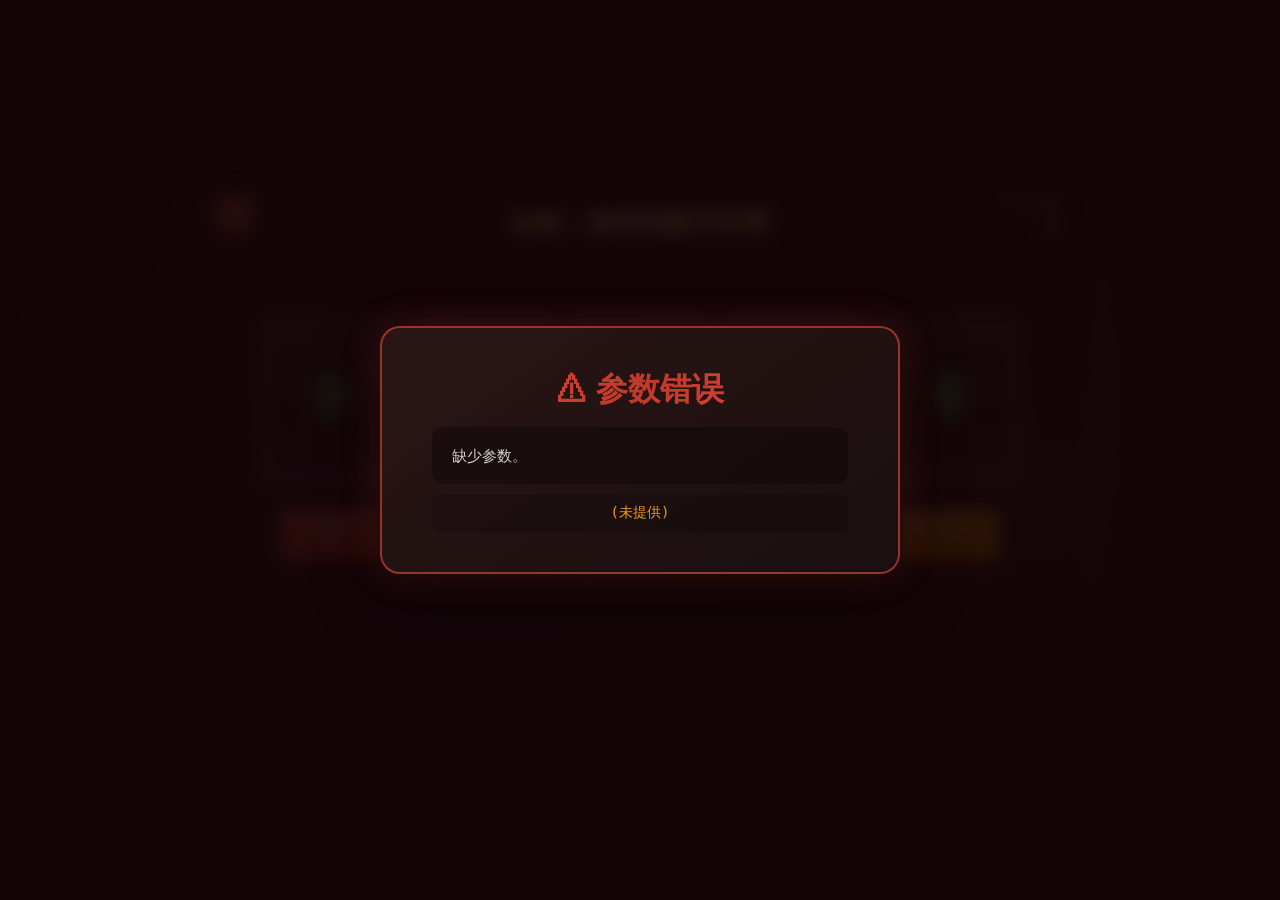
==== digital-wheel-puzzle/index.html @ 9f9dc656 "games/dwp: fix bugs" ====
<!DOCTYPE html>
<html lang="zh-CN">

<head>
  <meta charset="UTF-8">
  <meta name="viewport" content="width=device-width, initial-scale=1.0">
  <title>Digital Wheel Puzzle</title>
  <link rel="preconnect" href="https://gstatic.aby.pub">
  <link
    href="https://gstatic.aby.pub/css2?family=Orbitron:wght@400;700;900&family=Noto+Sans+SC:wght@400;700&display=swap"
    rel="stylesheet">
  <link rel="stylesheet" href="style.css">
</head>

<body>

  <canvas id="gameCanvas"></canvas>

  <div id="victory-overlay">
    <div class="victory-card">
      <div class="victory-title">&#x1F389; 恭喜过关!</div>
      <div class="victory-subtitle">所有数字已归零</div>
      <div class="victory-steps">剩余 <span id="finalSteps">0</span> 步</div>
      <div class="victory-history">
        <div class="victory-history-title">操作记录</div>
        <div class="victory-history-content" id="historyContent"></div>
      </div>
      <button class="btn-restart" onclick="resetGame()">再来一局</button>
    </div>
  </div>

  <div id="gameover-overlay">
    <div class="victory-card gameover-card">
      <div class="gameover-title">&#x1F4A5; 游戏失败</div>
      <div class="victory-subtitle">步数已用尽，未能将所有数字归零</div>
      <div class="gameover-state-title">最终状态</div>
      <div class="gameover-state" id="finalState"></div>
      <div class="victory-history">
        <div class="victory-history-title">操作记录</div>
        <div class="victory-history-content" id="gameoverHistoryContent"></div>
      </div>
      <button class="btn-restart btn-restart-fail" onclick="resetGame()">从头开始</button>
    </div>
  </div>

  <div id="error-overlay">
    <div class="error-card">
      <div class="error-title">&#x26A0; 参数错误</div>
      <div class="error-message" id="errorMessage"></div>
      <div class="error-param" id="errorParam"></div>
    </div>
  </div>

  <script src="game.min.js"></script>
</body>

</html>
---- digital-wheel-puzzle/style.css ----
* {
  margin: 0;
  padding: 0;
  box-sizing: border-box;
}

body {
  background: linear-gradient(135deg, #0a0a1a 0%, #1a1035 50%, #0d0d2b 100%);
  min-height: 100vh;
  display: flex;
  flex-direction: column;
  align-items: center;
  justify-content: center;
  font-family: 'Noto Sans SC', sans-serif;
  overflow: hidden;
  position: relative;
}

body::before {
  content: '';
  position: fixed;
  top: 0;
  left: 0;
  right: 0;
  bottom: 0;
  background:
    radial-gradient(ellipse at 20% 50%, rgba(120, 60, 200, 0.08) 0%, transparent 50%),
    radial-gradient(ellipse at 80% 50%, rgba(200, 150, 50, 0.06) 0%, transparent 50%);
  pointer-events: none;
}

canvas {
  border-radius: 16px;
  box-shadow:
    0 0 60px rgba(180, 130, 40, 0.15),
    0 20px 60px rgba(0, 0, 0, 0.5),
    inset 0 0 80px rgba(0, 0, 0, 0.3);
  max-width: 95vw;
  max-height: 90vh;
  width: auto;
  height: auto;
}

#victory-overlay {
  display: none;
  position: fixed;
  top: 0;
  left: 0;
  right: 0;
  bottom: 0;
  background: rgba(5, 5, 20, 0.85);
  backdrop-filter: blur(8px);
  z-index: 100;
  align-items: center;
  justify-content: center;
  animation: fadeIn 0.5s ease;
}

#victory-overlay.show {
  display: flex;
}

#gameover-overlay {
  display: none;
  position: fixed;
  top: 0;
  left: 0;
  right: 0;
  bottom: 0;
  background: rgba(20, 5, 5, 0.85);
  backdrop-filter: blur(8px);
  z-index: 100;
  align-items: center;
  justify-content: center;
  animation: fadeIn 0.5s ease;
}

#gameover-overlay.show {
  display: flex;
}

.gameover-card {
  border-color: rgba(231, 76, 60, 0.6) !important;
  box-shadow: 0 0 40px rgba(231, 76, 60, 0.2), 0 20px 60px rgba(0, 0, 0, 0.6) !important;
}

.gameover-title {
  font-family: 'Orbitron', sans-serif;
  font-size: 36px;
  font-weight: 900;
  background: linear-gradient(135deg, #e74c3c, #c0392b, #e74c3c);
  -webkit-background-clip: text;
  -webkit-text-fill-color: transparent;
  background-clip: text;
  margin-bottom: 10px;
}

.gameover-state-title {
  color: rgba(255, 255, 255, 0.5);
  font-size: 13px;
  margin-bottom: 8px;
}

.gameover-state {
  font-family: 'Orbitron', sans-serif;
  font-size: 24px;
  color: #e74c3c;
  margin-bottom: 15px;
  letter-spacing: 4px;
}

.btn-restart-fail {
  background: linear-gradient(135deg, #e74c3c, #c0392b) !important;
  box-shadow: 0 4px 20px rgba(231, 76, 60, 0.3) !important;
}

.btn-restart-fail:hover {
  box-shadow: 0 6px 30px rgba(231, 76, 60, 0.5) !important;
  background: linear-gradient(135deg, #ff6b5b, #e74c3c) !important;
}

@keyframes fadeIn {
  from {
    opacity: 0;
  }

  to {
    opacity: 1;
  }
}

@keyframes popIn {
  0% {
    transform: scale(0.7);
    opacity: 0;
  }

  60% {
    transform: scale(1.05);
  }

  100% {
    transform: scale(1);
    opacity: 1;
  }
}

.victory-card {
  background: linear-gradient(145deg, #1a1535, #0f0c25);
  border: 2px solid rgba(218, 175, 63, 0.6);
  border-radius: 20px;
  padding: 40px 50px;
  text-align: center;
  max-width: 500px;
  width: 90%;
  animation: popIn 0.6s cubic-bezier(0.175, 0.885, 0.32, 1.275);
  box-shadow:
    0 0 40px rgba(218, 175, 63, 0.2),
    0 20px 60px rgba(0, 0, 0, 0.6);
}

.victory-title {
  font-family: 'Orbitron', sans-serif;
  font-size: 36px;
  font-weight: 900;
  background: linear-gradient(135deg, #f5d06a, #dAAF3F, #f5d06a);
  -webkit-background-clip: text;
  -webkit-text-fill-color: transparent;
  background-clip: text;
  margin-bottom: 10px;
  text-shadow: none;
}

.victory-subtitle {
  color: rgba(255, 255, 255, 0.6);
  font-size: 16px;
  margin-bottom: 25px;
}

.victory-steps {
  font-family: 'Orbitron', sans-serif;
  font-size: 20px;
  color: #f5d06a;
  margin-bottom: 20px;
}

.victory-history {
  background: rgba(0, 0, 0, 0.3);
  border-radius: 12px;
  padding: 15px 20px;
  margin-bottom: 25px;
  max-height: 150px;
  overflow-y: auto;
  text-align: left;
}

.victory-history-title {
  color: rgba(255, 255, 255, 0.5);
  font-size: 13px;
  margin-bottom: 8px;
}

.victory-history-content {
  font-family: 'Orbitron', sans-serif;
  font-size: 15px;
  color: rgba(255, 255, 255, 0.8);
  line-height: 1.8;
  word-break: break-all;
}

.btn-restart {
  font-family: 'Noto Sans SC', sans-serif;
  font-size: 18px;
  font-weight: 700;
  padding: 14px 40px;
  border: none;
  border-radius: 50px;
  background: linear-gradient(135deg, #dAAF3F, #b8860b);
  color: #1a1035;
  cursor: pointer;
  transition: all 0.3s ease;
  box-shadow: 0 4px 20px rgba(218, 175, 63, 0.3);
}

.btn-restart:hover {
  transform: translateY(-2px);
  box-shadow: 0 6px 30px rgba(218, 175, 63, 0.5);
  background: linear-gradient(135deg, #f5d06a, #dAAF3F);
}

.btn-restart:active {
  transform: translateY(0);
}

#error-overlay {
  display: none;
  position: fixed;
  top: 0;
  left: 0;
  right: 0;
  bottom: 0;
  background: rgba(20, 5, 5, 0.9);
  backdrop-filter: blur(8px);
  z-index: 200;
  align-items: center;
  justify-content: center;
  animation: fadeIn 0.5s ease;
}

#error-overlay.show {
  display: flex;
}

.error-card {
  background: linear-gradient(145deg, #2a1515, #1a0f0f);
  border: 2px solid rgba(231, 76, 60, 0.6);
  border-radius: 20px;
  padding: 40px 50px;
  text-align: center;
  max-width: 520px;
  width: 90%;
  animation: popIn 0.6s cubic-bezier(0.175, 0.885, 0.32, 1.275);
  box-shadow:
    0 0 40px rgba(231, 76, 60, 0.2),
    0 20px 60px rgba(0, 0, 0, 0.6);
}

.error-title {
  font-family: 'Orbitron', sans-serif;
  font-size: 32px;
  font-weight: 900;
  background: linear-gradient(135deg, #e74c3c, #c0392b, #e74c3c);
  -webkit-background-clip: text;
  -webkit-text-fill-color: transparent;
  background-clip: text;
  margin-bottom: 15px;
}

.error-message {
  color: rgba(255, 255, 255, 0.8);
  font-size: 15px;
  line-height: 1.8;
  margin-bottom: 10px;
  text-align: left;
  background: rgba(0, 0, 0, 0.3);
  border-radius: 12px;
  padding: 15px 20px;
}

.error-param {
  font-family: 'Orbitron', monospace;
  color: #f39c12;
  font-size: 14px;
  word-break: break-all;
  margin-bottom: 0;
  background: rgba(0, 0, 0, 0.2);
  border-radius: 8px;
  padding: 10px 15px;
  text-align: center;
}
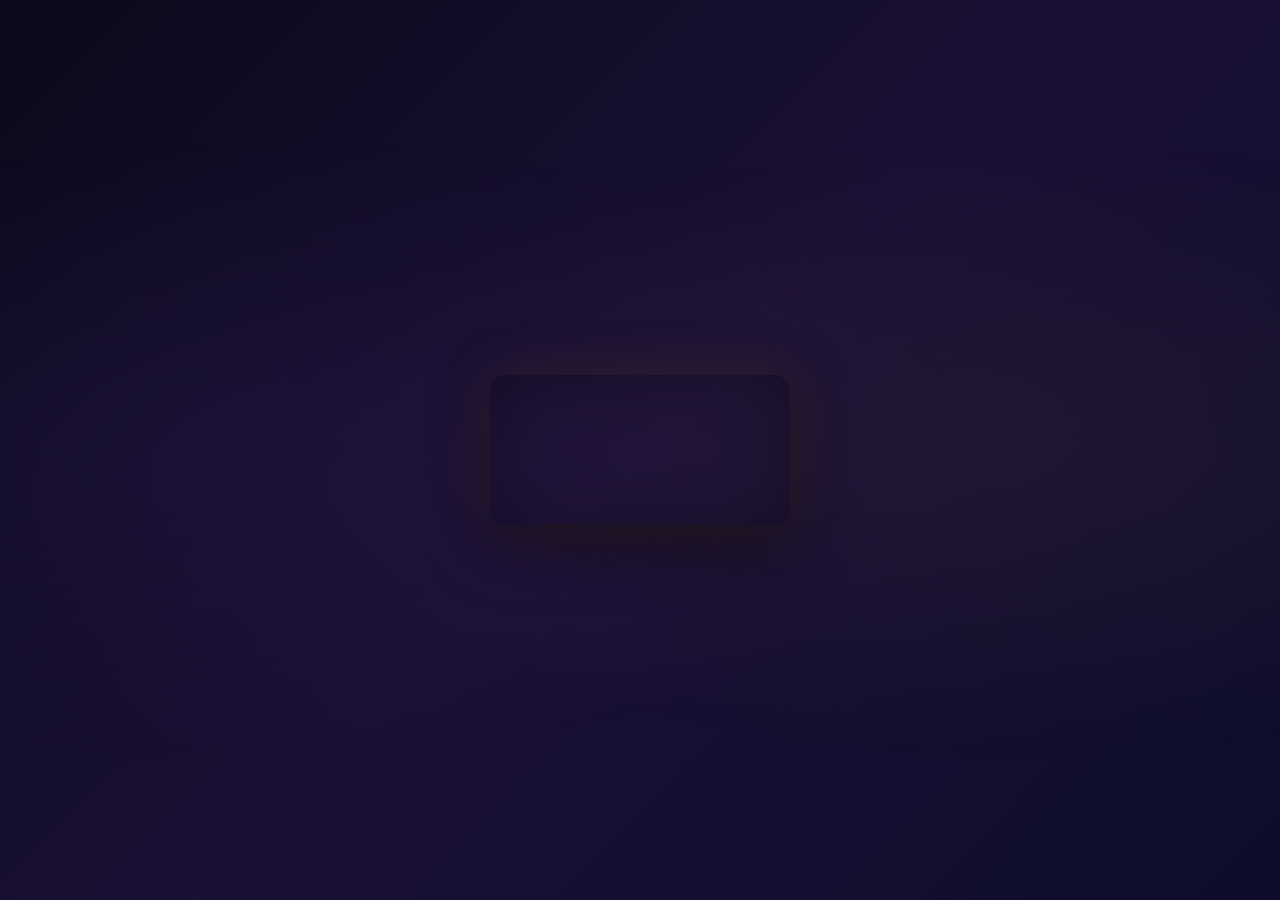
==== commit f0534012: "games/dwp: support landscape" ====
--- a/digital-wheel-puzzle/index.html
+++ b/digital-wheel-puzzle/index.html
@@ -13,6 +13,8 @@
 </head>
 
 <body>
+
+  <div id="stage">
 
   <canvas id="gameCanvas"></canvas>
 
@@ -51,7 +53,9 @@
     </div>
   </div>
 
-  <script src="game.min.js"></script>
+  </div>
+
+  <script src="game.js"></script>
 </body>
 
 </html>
--- a/digital-wheel-puzzle/style.css
+++ b/digital-wheel-puzzle/style.css
@@ -35,10 +35,34 @@
     0 0 60px rgba(180, 130, 40, 0.15),
     0 20px 60px rgba(0, 0, 0, 0.5),
     inset 0 0 80px rgba(0, 0, 0, 0.3);
-  max-width: 95vw;
-  max-height: 90vh;
+  max-width: 95%;
+  max-height: 92%;
   width: auto;
   height: auto;
+}
+
+/* 舞台容器：横屏铺满视口并居中画布 */
+#stage {
+  position: fixed;
+  top: 0;
+  left: 0;
+  width: 100vw;
+  height: 100vh;
+  display: flex;
+  align-items: center;
+  justify-content: center;
+  transform-origin: left top;
+}
+
+/* 竖屏设备：将整个舞台旋转 90°，锁定为横屏展示 */
+@media screen and (orientation: portrait) {
+  #stage {
+    top: 100%;
+    left: 0;
+    width: 100vh;
+    height: 100vw;
+    transform: rotate(-90deg);
+  }
 }
 
 #victory-overlay {
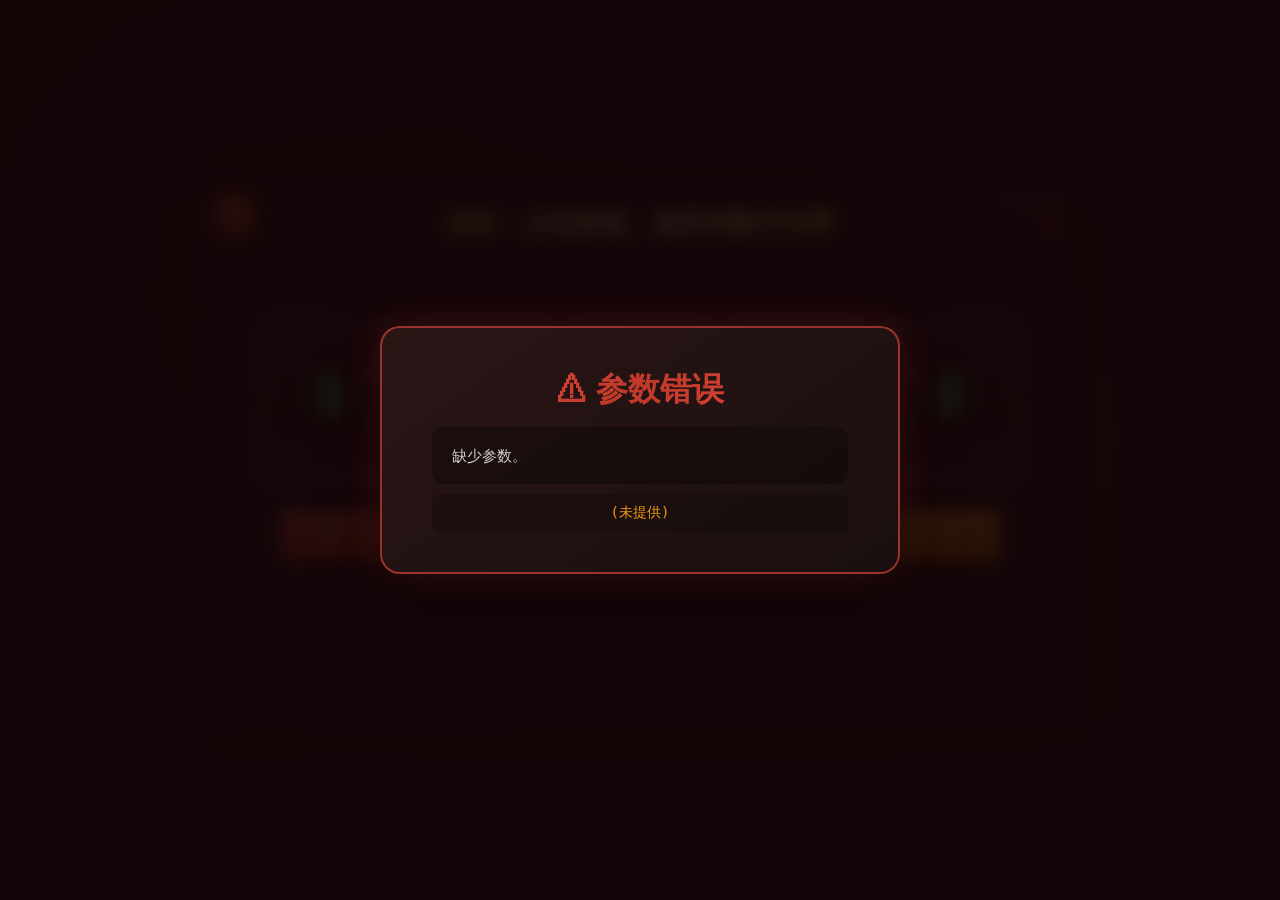
==== commit ada2cf63: "Replace game.js with minified version game.min.js" ====
--- a/digital-wheel-puzzle/index.html
+++ b/digital-wheel-puzzle/index.html
@@ -55,7 +55,7 @@
 
   </div>
 
-  <script src="game.js"></script>
+  <script src="game.min.js"></script>
 </body>
 
 </html>
